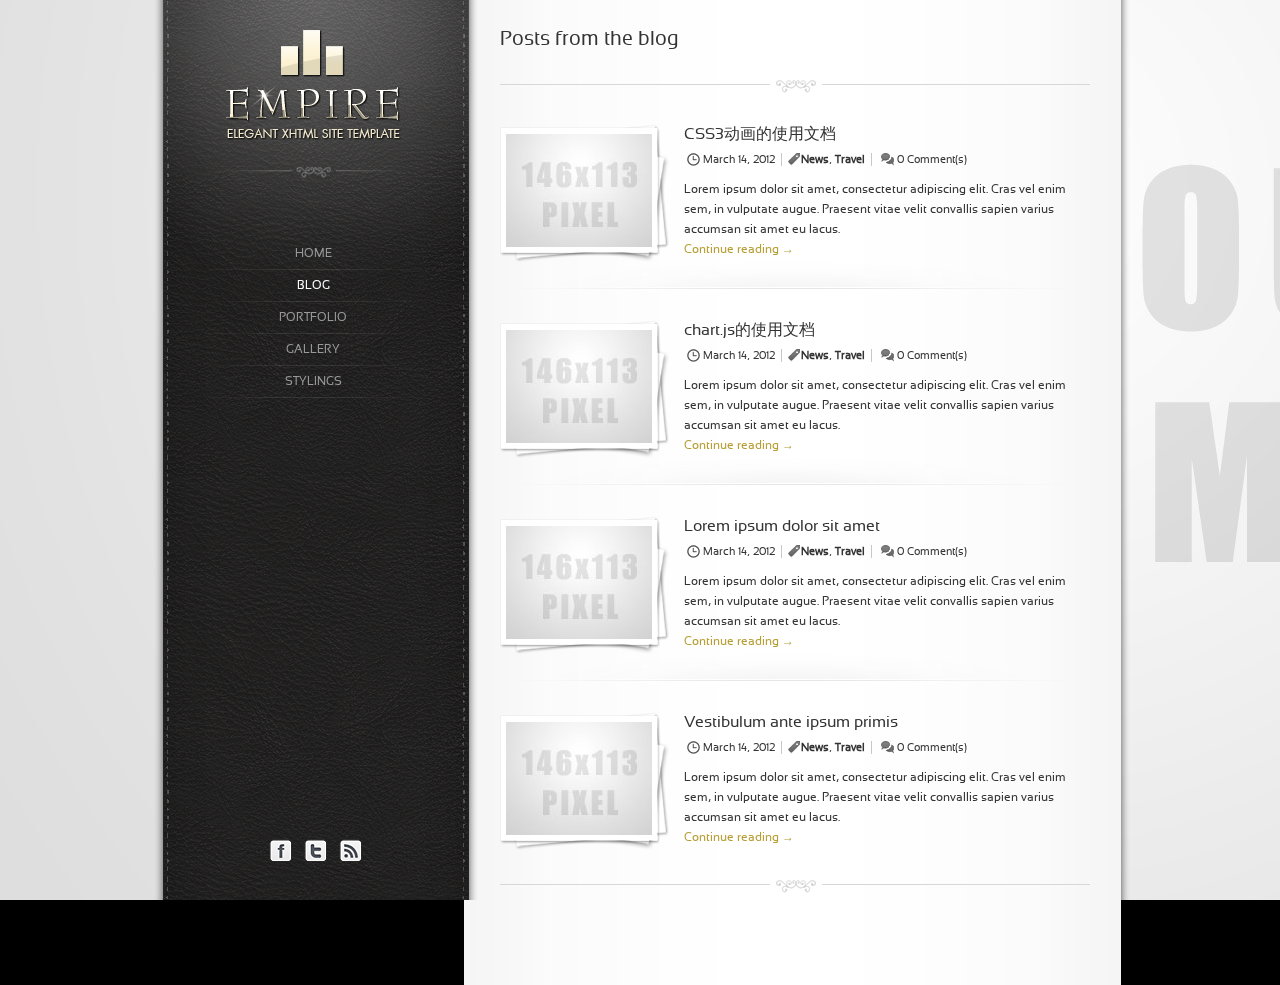
==== blog-1.html @ ed9f3656 "myblog201701" ====
<!DOCTYPE html PUBLIC "-//W3C//DTD XHTML 1.0 Strict//EN"
"http://www.w3.org/TR/xhtml1/DTD/xhtml1-strict.dtd">
<html xmlns="http://www.w3.org/1999/xhtml">
<head>

	<title>Empire - XHTML Template</title>
	<meta http-equiv="Content-Type" content="text/html;charset=utf-8" />
	<meta name="description" content="Empire - XHTML Template" />

	<!-- CSS -->	
	<link href='fonts/sansation.css' rel="stylesheet" type="text/css" />	<!-- Get any font from here easily: http://www.google.com/webfonts -->	
	<link href="css/style.css" rel="stylesheet" type="text/css" />	
	<link href="fancybox/jquery.fancybox-1.3.4.css" rel="stylesheet" type="text/css" />
	<link href="css/nivo-slider.css" rel="stylesheet" type="text/css" />
	<link href="css/styler-farbtastic.css" rel="stylesheet" type="text/css" />
	
	<!-- UPDATE BROWSER WARNING IF IE 7 OR LOWER -->
	<!--[if lt IE 8]>
	<link href="css/stop_ie.css" rel="stylesheet" type="text/css" />
	<![endif]-->

	
	<!-- JAVASCRIPTS -->
	<script type="text/javascript" src="js/jquery.min.js"></script>	
	<script type="text/javascript" src="js/jquery-ui-1.8.17.custom.min.js"></script>			
	<script type="text/javascript" src="fancybox/jquery.fancybox-1.3.4.pack.js"></script>	
	<script type="text/javascript" src="js/jquery.nivo.slider.js"></script>			
	<script type="text/javascript" src="js/jquery.bgslider.js"></script>
	<script type="text/javascript" src="js/preloader.js"></script>
	<script type="text/javascript" src="js/farbtastic.js"></script>
	<script type="text/javascript" src="js/basic.js"></script>
	<script type="text/javascript" src="js/styler.js"></script>
	<script type="text/javascript" src="js/contact_form.js"></script>
		
		
</head>
<body>
	
	<!-- DISPLAY MESSAGE IF JAVA IS TURNED OFF -->
	<noscript>		
		<div id="notification">Please turn on javascript in your browser for the maximum experience!</div>
	</noscript>

	<!-- DISPLAY THIS MESSAGE IF USER'S BROWSER IS IE7 OR LOWER -->
	<div id="ie_warning"><img src="images/warning.png" alt="" /><br /><strong>Your browser is out of date!</strong><br /><br />This website uses the latest web technologies so it requires an up-to-date, fast browser!<br />Try <a href="http://www.mozilla.org/en-US/firefox/new/?from=getfirefox">Firefox</a> or <a href="https://www.google.com/chrome">Chrome</a>!</div>





	<!-- SITE WRAPPER -->
	<div id="wrapper">
	
		<!-- PAGE WITH CONTENTS -->
		<div id="page">
			<div id="content">
			
				
				<h1>Posts from the blog</h1>
				
				<div class="hr"></div>
				
				<!-- BLOG POSTS WITH SMALL THUMBS -->
				<ul id="blog-small">			
					<li> 
						<div class="blog-small-image">
							<a href="post.html"><span class="imghover_small_blog"></span><img src="images/post1.jpg" alt="" /></a>
						</div>				
						<div class="blog-small-text">
							<h1><a href="libs/CSS3动画.html">CSS3动画的使用文档</a></h1>

							<p class="blog-info">&nbsp;<img src="images/icon-time.png" alt="" />&nbsp;March 14, 2012&nbsp; 
								<img src="images/sep.gif" alt="" />&nbsp;&nbsp;<img src="images/icon-category.png" alt="" /><a href="#">News</a>, <a href="#">Travel</a>&nbsp;&nbsp;<img src="images/sep.gif" alt="" />&nbsp;&nbsp;
								<img src="images/icon-comment.png" alt="" />&nbsp;0 Comment(s)
							</p>
							
							<p class="blog-small-excerpt">Lorem ipsum dolor sit amet, consectetur adipiscing elit. Cras vel enim sem, in vulputate augue. Praesent vitae velit convallis sapien varius accumsan sit amet eu lacus.  <br /><a href="libs/CSS3动画.html" class="read_more">Continue reading &rarr;</a></p>						
						</div>
					</li>				
					<!-- POST SEPARATOR -->
					<li class="blog-small-sep"></li>

				
					<li> 
						<div class="blog-small-image">
							<a href="post.html"><span class="imghover_small_blog"></span><img src="images/post1.jpg" alt="" /></a>
						</div>				
						<div class="blog-small-text">
							<h1><a href="libs/chartJS使用文档.html">chart.js的使用文档</a></h1>

							<p class="blog-info">&nbsp;<img src="images/icon-time.png" alt="" />&nbsp;March 14, 2012&nbsp; 
								<img src="images/sep.gif" alt="" />&nbsp;&nbsp;<img src="images/icon-category.png" alt="" /><a href="#">News</a>, <a href="#">Travel</a>&nbsp;&nbsp;<img src="images/sep.gif" alt="" />&nbsp;&nbsp;
								<img src="images/icon-comment.png" alt="" />&nbsp;0 Comment(s)
							</p>
							
							<p class="blog-small-excerpt">Lorem ipsum dolor sit amet, consectetur adipiscing elit. Cras vel enim sem, in vulputate augue. Praesent vitae velit convallis sapien varius accumsan sit amet eu lacus. <br /><a href="libs/chartJS使用文档.html" class="read_more">Continue reading &rarr;</a></p>						
						</div>
					</li>				
					<!-- POST SEPARATOR -->
					<li class="blog-small-sep"></li>
					
					
					<li> 
						<div class="blog-small-image">
							<a href="post.html"><span class="imghover_small_blog"></span><img src="images/post1.jpg" alt="" /></a>
						</div>				
						<div class="blog-small-text">
							<h1><a href="post.html">Lorem ipsum dolor sit amet</a></h1>

							<p class="blog-info">&nbsp;<img src="images/icon-time.png" alt="" />&nbsp;March 14, 2012&nbsp; 
								<img src="images/sep.gif" alt="" />&nbsp;&nbsp;<img src="images/icon-category.png" alt="" /><a href="#">News</a>, <a href="#">Travel</a>&nbsp;&nbsp;<img src="images/sep.gif" alt="" />&nbsp;&nbsp;
								<img src="images/icon-comment.png" alt="" />&nbsp;0 Comment(s)
							</p>
							
							<p class="blog-small-excerpt">Lorem ipsum dolor sit amet, consectetur adipiscing elit. Cras vel enim sem, in vulputate augue. Praesent vitae velit convallis sapien varius accumsan sit amet eu lacus.  <br /><a href="post.html" class="read_more">Continue reading &rarr;</a></p>						
						</div>
					</li>				
					<!-- POST SEPARATOR -->
					<li class="blog-small-sep"></li>
					
					
					<li> 
						<div class="blog-small-image">
							<a href="post.html"><span class="imghover_small_blog"></span><img src="images/post1.jpg" alt="" /></a>
						</div>				
						<div class="blog-small-text">
							<h1><a href="post.html">Vestibulum ante ipsum primis</a></h1>

							<p class="blog-info">&nbsp;<img src="images/icon-time.png" alt="" />&nbsp;March 14, 2012&nbsp; 
								<img src="images/sep.gif" alt="" />&nbsp;&nbsp;<img src="images/icon-category.png" alt="" /><a href="#">News</a>, <a href="#">Travel</a>&nbsp;&nbsp;<img src="images/sep.gif" alt="" />&nbsp;&nbsp;
								<img src="images/icon-comment.png" alt="" />&nbsp;0 Comment(s)
							</p>
							
							<p class="blog-small-excerpt">Lorem ipsum dolor sit amet, consectetur adipiscing elit. Cras vel enim sem, in vulputate augue. Praesent vitae velit convallis sapien varius accumsan sit amet eu lacus.  <br /><a href="post.html" class="read_more">Continue reading &rarr;</a></p>						
						</div>
					</li>								
				</ul><!-- #blog-small ends -->
			
				<div class="hr"></div>
			
			
			
			
			</div><!-- #content ends -->	
		</div><!-- #page ends -->
			
		
		<!-- SIDEBAR -->
		<div id="sidebar">	
			<div id="sidebar-color"></div>		<!-- SIDEBAR COLOR LAYER -->
			<div id="sidebar-border"></div>		<!-- SIDEBAR BORDER LAYER -->
			<div id="sidebar-light"></div>		<!-- SIDEBAR RADIAL GRADIENT LIGHT LAYER -->
			<div id="sidebar-texture"></div>	<!-- SIDEBAR TEXTURE LAYER -->
			
			<!-- SIDEBAR CONTENT LAYER -->
			<div id="sidebar-content">	
			
				<!-- LOGO -->
				<div id="logo">
					<a href="index.html"><img src="images/logo.png" alt="" /></a>
				</div>
					
				<!-- MENU -->
				<ul id="menu">
					<li><a href="index.html">HOME</a></li>
					<li class="current"><a href="blog-1.html">BLOG</a>
						<ul>
							<li><a href="blog-1.html">BLOG STYLE #1</a></li>
							<li><a href="blog-2.html">BLOG STYLE #2</a></li>
						</ul>
					</li>
					<li><a href="portfolio-3c.html">PORTFOLIO</a>
						<ul>
							<li><a href="portfolio-3c.html">PORTFOLIO &#8211; 3 COLUMNS</a></li>
							<li><a href="portfolio-2c.html">PORTFOLIO &#8211; 2 COLUMNS</a></li>							
						</ul>
					</li>
					<li><a href="gallery.html">GALLERY</a></li>
					<li><a href="#">STYLINGS</a>
						<ul>
							<li><a href="stylings-texts.html">TEXTS</a></li>
							<li><a href="stylings-table_columns.html">TABLE &#038; COLUMNS</a></li>
							<li><a href="stylings-tabs_toggles.html">TABS, TOGGLES &#038; CAROUSEL</a></li>
							<li><a href="stylings-images_videos.html">IMAGES &#038; VIDEOS</a></li>
							<li><a href="stylings-contact_buttons.html">CONTACT FORM &#038; BUTTONS</a></li>
						</ul>
					</li>
				</ul>
						
			</div><!-- #sidebar-content ends -->	

			<!-- SOCIAL ICONS ON SIDEBAR'S BOTTOM PART -->
			<ul id="sidebar-bottom">			
				<li><a href="#"><img src="images/sidebar_icons/facebook.png" alt="" /></a></li>
				<li><a href="#"><img src="images/sidebar_icons/twitter.png" alt="" /></a></li>
				<li><a href="#"><img src="images/sidebar_icons/rss.png" alt="" /></a></li>
			</ul>
			
			
		</div><!-- #sidebar ends -->			
					
	</div><!-- #wrapper ends -->

	
	<!-- BACKGROUND SLIDER -->
	<div id="bg_slider">	
		<img src="images/bgslider-1.jpg" alt="" />
	</div>


</body>
</html>
---- fonts/sansation.css ----
@font-face {
    font-family: 'Sansation';
    src: url('Sansation_Regular-webfont.eot');
    src: url('Sansation_Regular-webfont.eot?iefix') format('eot'),
         url('Sansation_Regular-webfont.woff') format('woff'),
         url('Sansation_Regular-webfont.ttf') format('truetype'),
         url('Sansation_Regular-webfont.svg#webfontS2K4V4Bt') format('svg');
    font-weight: normal;
    font-style: normal;
}
---- css/style.css ----
@import 'reset.css';


/* BASIC ELEMENT STYLINGS */

body,html {
	padding: 0px;
	margin: 0px auto;
	text-align: center;
	font-family: 'Sansation', Arial;
	font-size: 12px;
	line-height: 20px;	
	background-color: #000;
	color: #333333;
	width: 100%;
	height: 100%;	
}


h1 {	
	float: left;
	font-size: 20px;	
	text-align: left;
	width: 100%;
	font-weight: normal;
	clear: left;
}

h2 {
	clear: left;
	float: left;
	font-size: 18px;	
	text-align: left;
	width: 100%;
	font-weight: normal;	
}

h3 {
	clear: left;
	font-weight: normal;
	float: left;
	font-size: 16px;	
	text-align: left;
	width: 100%;
}

h4 {
	clear: left;
	font-weight: normal;
	float: left;
	font-size: 15px;	
	text-align: left;
	width: 100%;
}

h5 {
	clear: left;
	font-weight: normal;
	float: left;
	font-size: 14px;	
	text-align: left;
	width: 100%;
}

h6 {
	clear: left;
	float: left;
	font-size: 13px;	
	text-align: left;
	width: 100%;
}


a{
	color: #333333;	
	font-weight: bold;
}
a:link {text-decoration: none;}
a:visited {text-decoration: none;}
a:active {text-decoration: none;}
a:hover {
	text-decoration: none;
	color: #b69d31;
}


table {
	width: 100%;
}

td{
	padding: 4px;
	line-height: 20px;
}

.copyrights{text-indent:-9999px;height:0;line-height:0;font-size:0;overflow:hidden;}
.image, #content iframe {
	float: left;
	border: 1px solid #ddd;
	margin-right: 15px;
	padding: 4px;
	background-color: #fff;
}


blockquote{	
	width: 90%;		
	float: left;		
	padding: 0px;
	margin: 0px;
	padding: 0px;
	padding-left: 40px;	
	margin-left: 10px;	
	margin-right: 10px;	
	font-size: 14px;	
	background-image: url('../images/quote.png');
	background-repeat: no-repeat;
	background-position: 0px 5px;		
}

#content blockquote p{	
	margin: 0px;
	margin-bottom: 15px;
}


code {
	line-height: 20px;
	width: 570px;
	border: 1px solid #ccc;	
	float: left;
	background-image: url('../images/code_bg.gif');
	padding-left: 10px;
	padding-right: 10px;		
	margin-bottom: 30px;	
	margin-top: 15px;
}

pre {
	line-height: 20px;
	width: 606px;
	border: 1px solid #ccc;	
	float: left;	
	padding-left: 10px;
	padding-right: 10px;
	padding-top: 20px;
	padding-bottom: 20px;
	margin-bottom: 20px;
	margin-right: 40px;
	margin-top: 20px;

}


/* TABLE */


.table table {	
	font-size: 12px;
	clear: left;	
	width: 100%;
	background-image: url('../images/table_bg.gif');
	background-repeat: repeat-x;
	background-color: #f9f2e4;
	background-position: 0px 30px;
	margin-bottom: 30px;
}

.table th {
	background-color: #fff;	
	height: 32px;
	vertical-align: middle;	
	text-align: center;	
}

.table thead{
	border: 2px solid #dedede;
}

.table tr {		
	padding-left: 10px;
	padding-right: 10px;
	border-bottom: 1px solid #fff;
}

.table tbody {
	border: 2px solid #dedede;
	
}

.table tr:hover {
	background-color: #fbf9f4;
}

.table td {	
	height: 27px;
	vertical-align: middle;
	text-align: center;
	
}




/* TEXTS */

.dropcap {
	font-size: 38px;
	font-weight:  bold;
	float: left;
	margin-top: 10px;
	margin-right: 6px;
}


#content .alignright, .align_right {
	float: right;
}
blockquote.align_right, blockquote.align_left{
	width: 190px;
}

#content .alignleft, .align_left {
	float: left;
}

#content .align_center {
	margin-left:auto;
	margin-right:auto;
}

#content .justify{
	text-align: justify;
}


.read_more{
	color: #b69d31;
	font-weight: normal;
}



/* LISTS */


.list1 {
	float: left;
	margin-right: 30px;	
	
}
.list1 li {
	background-image: url('../images/list1-bullet.gif');
	background-repeat: no-repeat;
	background-position: left center;
	padding-left: 10px;		
	margin: 0px;
	line-height: 30px;
}
.list2 {
	float: left;
	margin-right: 30px;
}
.list2 li {
	background-image: url('../images/list2-bullet.png');
	background-repeat: no-repeat;
	background-position: left center;
	padding-left: 10px;
	margin: 0px;
	line-height: 30px;
}
.list3 {
	float: left;
	margin-right: 30px;
}
.list3 li {
	background-image: url('../images/list3-bullet.png');
	background-repeat: no-repeat;
	background-position: left bottom;
	padding-left: 10px;
	margin: 0px;
	line-height: 30px;
	padding-right: 10px;
}
.list4 {
	float: left;
	margin-right: 30px;
}
.list4 li {
	background-image: url('../images/list-bullet.png');
	background-repeat: no-repeat;
	background-position: 0px 4px;
	padding-left: 20px;
	margin: 0px;
}

#content .list_num{
	float: left;	
	clear: left;
	list-style-type: none;
	width: 620px;
	margin-bottom: 30px;
}
#content .list_num li{
	width: 176px;
	float: left;
	clear: none;
	margin-right: 30px;
	text-align: justify;
}
#content .list_num .last{
	margin-right: 0px;
}
#content .list_num li span{
	float: left;
	width: 34px;
	height: 34px;
	background-image: url('../images/list_num_bg.png');
	background-repeat: no-repeat;
	background-position: 0px 0px;
	text-align: center;
	line-height: 34px;
	font-size: 20px;
	color: #fff;
	margin-right: 5px;
}




/* VIDEO PLAYER */

.video_player{
	float: left;	
	border: 1px solid #cfcfcf;	
	background-color: #fff;
	padding: 4px;
}

object{
	margin: 0px;
	padding: 0px;
	vertical-align: bottom; 
}



/* HORIZONTAL LINES*/ 

.hr {
	width: 100%;
	float: left;
	clear: left;
	height: 15px;
	background-image: url('../images/horizontal_ruler.png');	
	background-position: top center;
	background-repeat: no-repeat;
	margin-bottom: 30px;
	margin-top: 30px;
}

.hr2{
	width: 100%;
	float: left;
	clear: left;
	height: 1px;
	background-image: url('../images/hr2.gif');	
	background-position: top center;
	background-repeat: repeat-x;
	margin-bottom: 30px;
	margin-top: 30px;
}


/* VERTICAL SPACE */

.vspace {
	float: left;
	clear: left;
	width: 100%;
	height: 30px;
}




/* JAVASCRIPT FALLBACK */

#notification {
	float: left;
	left: 0px;
	top: 0px;
	height: 35px;
	width: 100%;
	text-align: center;
	position: absolute;
	z-index: 20;
	background-color: #fff1ba;
	font-size: 12px;
	color: #000;	
	font-weight: bold;
	line-height: 35px;
	z-index: 100;
}



/* WARNING FOR IE7 OR LOWER */

#ie_warning{
	display: none;
	width: 100%;
	top: 350px;
	left: 0px;
	vertical-align: middle;
	text-align: center;
	margin: 0px auto;
	color: #333;
	font-size: 13px;
	position: fixed;
}



/*  MENU */


#sidebar #sidebar-content #menu {				
	margin: 0px auto;
	width: 100%;	
	z-index: 30;
	margin-top: 60px;	
	float: left;
}


#sidebar #sidebar-content #menu li {	
	line-height: 32px;	
	text-align: center;
	width: 100%;
	background-image: url('../images/menu_li.png');
	background-repeat: no-repeat;
	background-position: bottom center;
	clear: left;
	float: left;	
	color: #999999;	
}

#sidebar #sidebar-content #menu li a, #sidebar #sidebar-content #menu .current ul li a {		
	font-size: 12px;
	font-weight: normal;
	display: block;
	color: #999999;	
}

#sidebar #sidebar-content #menu li:hover{
	background-image: url('../images/menu_li_hover.png');
}

#sidebar #sidebar-content #menu li a:hover, #sidebar #sidebar-content #menu  .current a, #sidebar #sidebar-content #menu li ul li a:hover{
	color: #ffffff; 
}

#sidebar #sidebar-content #menu li ul{
	display: none;
}

#sidebar #sidebar-content #menu li ul li{
	background-image: url('../images/menu_subli.png');
}

#sidebar #sidebar-content #menu li ul li a{
	font-size: 11px;
}






/* NIVO SLIDER */

.slider-nivo-holder{
	float: left;
	width: 590px;
	height: 220px;
	background-image: url('../images/nivo-slider-bg.gif');
	background-repeat: no-repeat;			
	margin-bottom: 30px;
	overflow: hidden;
	position: relative;
}



#slider-nivo{
	position: relative;
	float: left;
	width: 582px;	
	height: 212px;	
	background-image: url('../images/loading.gif');
	background-repeat: no-repeat;
	background-position: center center;	
	z-index: 98;		
	margin-left: 4px;
	margin-top: 4px;
}

#slider-nivo img{
	width: 582px;
	height: 212px;
}




/* BACKGROUND SLIDER */


#bg_slider{
	width: 100%;
	height: 100%;
	position: fixed;	
	top: 0px;
	left: 0px;
	z-index: 0;	
	overflow: hidden;
	background-color: transparent;
	background-attachment: fixed;	
	background-position: top center;
	background-repeat: no-repeat;	
}

#bg_slider .bg_slider-img{
	background-attachment: fixed;	
	background-position: top center;
	background-repeat: no-repeat;
	background-color: transparent;
	width: 100%;
	height: 100%;	
	top: 0px;
	left: 0px;
	position: absolute;
}




/* SIDEBAR */

#logo {				
	text-align: center;
	margin: 0px auto;
	width: 100%;
	padding-bottom: 30px;
	background-image: url('../images/sidebar-hsep.png');
	background-repeat: no-repeat;
	background-position: bottom center;
	background-color: transparent;
}


#wrapper{
	width: 980px;
	height: 100%;
	min-height: 100%;
	margin: 0px auto;	
	z-index: 1;	
}



#sidebar{
	position: fixed;
	width: 328px;
	height: 100%;
	min-height: 100%;
	background-image: url('../images/sidebar-bg.png');
	background-repeat: repeat-y;
	background-color: transparent;
	background-position: top right;
	float: left;
	z-index: 11;
}

#sidebar-color{
	width: 306px;
	height: 100%;
	position: fixed;
	float: left;
	z-index: 12;
	background-color: #222222;
	margin-left: 13px;
}

#sidebar-border{
	width: 306px;
	height: 100%;
	position: fixed;
	float: left;
	z-index: 13;
	background-image: url('../images/sidebar-border.png');
	background-repeat: repeat-y;	
	margin-left: 13px;
}


#sidebar-light{
	width: 306px;
	height: 100%;
	position: fixed;
	float: left;
	z-index: 14;
	background-image: url('../images/sidebar-light.png');
	background-repeat: no-repeat;
	background-position: top center;
	margin-left: 13px;
}


#sidebar-texture{
	width: 306px;
	height: 100%;
	position: fixed;
	float: left;
	z-index: 15;
	background-image: url('../images/sidebar-texture-leather.png');
	background-repeat: repeat-y;	
	margin-left: 13px;
}


#sidebar-content{
	position: absolute;
	z-index: 16;
	width: 246px;
	float: left;
	margin-left: 40px;
	margin-top: 30px;
}



#sidebar-bottom{
	float: left;
	clear: left;
	width: 306px;
	position: absolute;	
	z-index: 17;	
	margin-left: 13px;
	bottom: 30px;	
}
#sidebar-bottom li {
	display: inline;
	margin-right: 4px;
	margin-left: 4px;
}

#copyright{
	float: left;
	clear: left;
	width: 306px;	
	margin-left: 13px;
	position: absolute;	
	z-index: 17;	
	text-align: center;
	bottom: 10px;	
	color: #999;
}

#copyright a{
	color: #F1EDC2;
}



/* PAGE */

#page {
	position: relative;
	width: 666px;
	min-height: 100%;
	float: right;
	background-color: transparent;	
	z-index: 1;	
	background-image: url('../images/page-bg.png');
	background-repeat: repeat-y;	
	background-position: top right;
}


#content{
	float: right;
	width: 590px;		
	margin-top: 30px;
	margin-right: 40px;
	padding-bottom: 60px;
	text-align: left;
}


#content p{
	clear: none;	
	margin-bottom: 30px;
}

#content ol{		
	clear: left;
	list-style-position: inside;
	list-style-type: decimal;
}

#content ol li{	
	width: 100%;
}

#content .bullets{
	list-style-position: inside;
	list-style-type: square;
}




/* SINGLE POST */


#page #content .blog-post-info{
	float: left;
	width: 590px;		
	text-align: left;
	padding: 0px;
	margin: 0px;
	height: 22px;
	line-height: 22px;
	margin-top: -15px;
	margin-bottom: -15px;
}

#page #content .blog-post-info img {
	vertical-align: middle;
	margin-top: -1px;
}

#page #content .full{
	width: 100%;
}


/* BLOG - SMALL THUMBS */

#blog-small {
	float: left;	
}
#blog-small li {
	float: left;
	clear: left;
	width: 590px;
	margin: 0px;
	padding: 0px;	
}

.blog-small-text h1 {
	font-size: 16px;
	margin-bottom: 5px;
}

.blog-small-text h1 a{
	font-weight: normal;
}


.blog-small-image {
	width: 163px;
	height: 128px;
	float: left;
	margin-right: 15px;
	padding-left: 6px;
	padding-top: 9px;
	background-image: url('../images/blog_small_pic.png');	
}

.blog-small-image img {
	float: left;
	border: 0px;
	
	width: 146px;
	height: 113px;
}

.blog-small-text {
	float: left;
	width: 406px;	
}

#page #content .blog-small-excerpt{
	width: 100%;
	float: left;
	padding: 0px;
	margin: 0px;	
}


#page #content .blog-small-sep {	
	height: 29px;
	width: 585px;
	background-image: url('../images/blog_small_sep.png');
	background-position: center center;
	background-repeat: no-repeat;
	float: left;
	clear: left;	
	margin-bottom: 30px;
}



.post_separator {	
	margin-bottom: 30px;
	height: 25px;
	width: 100%;
	background-image: url('../images/hr2.gif');
	background-position: center bottom;
	background-repeat: repeat-x;
	float: left;
	clear: left;	
}

.post_separator a {
	font-size: 11px;
	float: right;
	font-weight: normal;	
}


#blog-small .blog-info{
	float: left;
	width: 406px;
	height: 20px;	
	line-height: 20px;	
	text-align: left;
	padding: 0px;
	margin: 0px;
	margin-bottom: 10px;
	font-size: 11px;	
}

#blog-small .blog-info img {
	margin-top: -1px;
	vertical-align: middle;
}




/* BLOG - MEDIUM THUMBS */


.blog-medium {
	float: left;	
	width: 620px;
	clear: left;	
	overflow: hidden;	
}
.blog-medium li {
	float: left;		
	width: 280px;	
	padding: 0px;
	margin: 0px;	
	margin-right: 30px;	
	margin-bottom: 30px;
}


.blog-medium-text h1 {
	font-size: 16px;
	margin-bottom: 0px;
}

.blog-medium-image {
	width: 276px;
	height: 141px;
	float: left;
	padding-left: 4px;
	padding-top: 4px;
	background-image: url('../images/blog_medium_pic.png');
}

.blog-medium-image img {
	float: left;
	border: 0px;	
	width: 272px;
	height: 128px;
}

.blog-medium-text {
	float: left;
	clear: left;
	width: 280px;			
}

#content .blog-medium  .blog-medium-excerpt{
	width: 280px;
	float: left;
	clear: left;
	padding: 0px;
	margin: 0px;
	text-align: justify;
	margin-top: 15px;
	margin-bottom: 5px;
	padding-bottom: 5px;	
	border-bottom: 1px solid #d5d5d5;		
}


#page #content .blog-medium .blog-info{
	float: left;
	width: 280px;
	text-align: left;
	padding: 0px;
	margin: 0px;
	font-size: 11px;	
	height: 20px;
	line-height: 20px;
}

#content .blog-medium .blog-info img {
	margin-right: 4px; 
	margin-left: 4px; 	
	vertical-align: middle;
	margin-top: -1px;
}







/* PORTFOLIO */ 


.pf_categories{
	float: left;
	width: 100%;
	margin-bottom: 30px;
	margin-top: -15px;
}
.pf_categories li {
	float: left;
	line-height: 24px;
}

.pf_categories li a {
	font-weight: normal;	
	padding-left: 15px;
	padding-right: 15px;
	display: block;
}

.pf_categories li a:hover {
	background-color: #ededed;
}

.pf_categories .active a{
	background-color: #ededed;
}





/* PORTFOLIO 3 COLS*/

.portfolio-3c {
	width: 620px;
	float: left;
	clear: left;		
	overflow: hidden;
	margin-bottom: -30px;
}
.portfolio-3c li {
	float: left;
	margin-right: 30px;
	margin-bottom: 30px;
	width: 176px;	
}

.portfolio-3c .thumb{
	width: 172px;
	height: 140px;
	float: left;
	margin-bottom: 10px;	
	background-image: url('../images/portfolio-3c-bg.png');	
	padding-left: 4px;
	padding-top: 4px;
}

.portfolio-3c  img {
	float: left;
	width: 168px;
	height: 128px;
}

#content .portfolio-3c p {
	float: left;
	width: 176px;
	text-align: justify;
	margin-top: 15px;	
	margin-bottom: 0px;
}

#content .portfolio-3c h1 {
	width: 176px;	
	font-size: 16px;	
	float: left;
	margin-bottom: 0px;
	background-image: none;
	line-height: 20px;
	height: auto;
}



/* PORTFOLIO 2 COLS*/

.portfolio-2c {
	width: 620px;
	float: left;
	clear: left;		
	overflow: hidden;
	margin-bottom: -30px;
}
.portfolio-2c li {
	float: left;
	margin-right: 30px;
	margin-bottom: 30px;
	width: 280px;	
}

.portfolio-2c .thumb{
	width: 276px;
	height: 141px;
	float: left;
	margin-bottom: 10px;	
	background-image: url('../images/portfolio-2c-bg.png');	
	padding-left: 4px;
	padding-top: 4px;
}

.portfolio-2c  img {
	float: left;
	width: 272px;
	height: 128px;
}

.portfolio-2c h1 {
	width: 280px;	
	font-size: 16px;	
	float: left;
	margin-bottom: 0px;
	background-image: none;
	line-height: 20px;
	height: auto;
}
#content .portfolio-2c p {
	float: left;
	width: 280px;
	text-align: justify;
	margin-top: 15px;	
	margin-bottom: 0px;
}




/* GALLERY */


.galleries {
	float: left;
	width: 620px;			
}

.galleries li  {
	width: 172px;
	height: 140px;
	float: left;	
	background-image: url('../images/portfolio-3c-bg.png');	
	padding-left: 4px;
	padding-top: 4px;
	margin-right: 30px;	
	margin-bottom: 25px;	
}

.galleries li img {
	float: left;	
	width: 168px;
	height: 128px;
}

.galleries li  h1 {
	width: 176px;	
	font-size: 16px;	
	float: left;
	margin-bottom: 0px;
	margin-top: 15px;
	background-image: none;
	line-height: 20px;
	height: auto;
}







/* ARCHIVES */

.archives {
	float: left;
	width: 100%;	
	margin-top: -5px;
}

.archives li {
	clear: left;
	float: left;
	line-height: 30px;
	background-image: url('../images/widget_li_arrow.png');
	background-repeat: no-repeat;
	background-position: 0px 12px;
	padding-left: 10px;
	width: 95%;	
}

.archives li a {
	display: block;
}




/* POPULAR POSTS */

.posts_list {
	float: left; 
}

.posts_list li {
	float: left;
	clear: left;
	height: auto;	
}

.posts_list_excerpt{
	float: left;
	width: 106px;
}

.posts_list_pic {	
	background-image: url('../images/posts_w_pic_bg.png');
	width: 60px;
	height: 60px;
	float: left;
	margin-right: 10px;
}

.posts_list_pic:hover {
	background-image: none;
	background-color:  #ccc;
}

.posts_list_pic img {
	margin-left: 3px;
	margin-top: 3px;
	float: left;
	width: 54px;
	height: 54px;
}





/* COMMENTS */

.comments-avatar {
	margin-right: 15px;
	float: left;
	width: 64px;
	height: 64px;
	background-image: url('../images/avatar_bg.gif');
	padding-left: 4px;
	padding-top: 4px;
}
.comments-avatar img {
	float: left;
}	

.comments-text {		
	float: left;	
	width: 500px;
}


#comments-list {
	float: left;
	width: 590px;
	margin-top: 30px;	
	margin-bottom: -30px;
}

#comments-list li {
	float: left;	
	clear: left;				
	padding-bottom: 30px;	
}

#comments-list  li ul .comments-text{
	width: 470px;	
}

#comments-list li ul li {
	border: 0px;
	padding: 0px;
	margin-left: 30px;		
}



/* COMMENTS / RESPOND */

#respond {
	float: left;
	clear: left;
	margin-top: 30px;
}

#respond li{
	clear: left;
	float: left;
	margin-bottom: 15px;
}

#respond  label {
	float: left;		
	font-family: arial;
	height: 22px;
	line-height: 22px;
}

#respond  .comment-textinput {
	clear: left;	
	float: left;
	float: left;
	width: 200px;
	height: 22px;	
	padding-left: 5px;
	padding-right: 5px;	
	background-color: #ededed;
	background-repeat: no-repeat;
	border: 0px;
	margin-right: 10px;
	font-size: 12px;
	font-family: arial;
	color: #333333;
}

#respond .comment-textarea {
	clear: left;
	float: left;
	width: 590px;
	height: 90px;
	border: 0px;
	font-size: 12px;		
	background-color: #ededed;
	overflow: auto;
	font-family: arial;
	color: #777;
	line-height: 18px;
}

#respond  .required{
	color: red;
}

#respond .info{
	font-style: italic;
	color: #999;
}

#respond #submit_btn {
	float: left;
	height: 22px;
	width: 80px;	
	font-size: 12px;
	text-align: center;
	text-transform: uppercase;	
	cursor: pointer;	
	background-color: #000;			
	background-image: none;
	color:#fff;
	font-family: Arial;
	cursor: pointer;
	border: 0px;
}






/* FOOTER */

#footer_widget_area {
	width: 590px;
	margin: 0px auto;
	text-align: left;		
}

#footer_widget_area #first{
	float: left;
	width: 176px;	
	margin-right: 30px;
}

#footer_widget_area #second{
	float: left;
	width: 176px;	
	margin-right: 30px;
}

#footer_widget_area #third{
	float: left;
	width: 176px;	
	margin-right: 0px;
}

#footer_widget_area h3{
	margin-bottom: 30px;
	float: left;
}





/* FOOTER CONTACT FORM */

.contact_form {
	float: left;	
}

.contact_form  li {
	float: left;	
	margin-bottom: 10px;		
	clear: left;
}

.contact_form  input {
	float: left;		
	height: 21px;
	border: 0px;
	font-size: 11px;
	padding-left: 4px;
	padding-right: 4px;
	background-color: transparent;
	background-repeat: no-repeat;
	font-family: arial;
}

.contact_form  input {	
	width: 87px;
	background-image: url('../images/cf3-input.png');
}

.contact_form #ub_w_cf4 {
	float: left;		
	height: 21px;
	border: 0px;
	font-size: 11px;
	padding-left: 4px;
	padding-right: 4px;
	background-color: transparent;	
	text-transform: uppercase;
	letter-spacing: 1px;
}

.contact_form  #ub_w_cf4 {		
	width: 38px;
	background-image: url('../images/cf3-captcha.png');
}

.contact_form .send_button {	
	width: 46px;
	height: 22px;
	font-size: 11px;
	text-align: center;
	cursor: pointer;	
	background-color: #000;			
	background-image: none;
	color:#fff;
}


.contact_form  label {
	float: left;		
	margin-left: 10px;
	height: 20px;
	line-height: 22px;
	
}

.contact_form  img {
	border: 1px solid #999;
	float: left;
	margin-left: 6px;
}

.contact_form  textarea {	
	width: 168px;
	height: 92px;
	border: 0px;		
	line-height: 20px;
	overflow: auto;
	padding: 4px;
	background-repeat: no-repeat;	
	background-image: url('../images/cf3-textarea.png');
}

.contact_form .captcha {
	width: 40px;
	height: 20px;
	text-transform: uppercase;
	letter-spacing: 2px;
}



/* ON PAGE CONTACT FORM */

.page_contact_form {
	float: left;	
}

.page_contact_form  li {
	float: left;	
	margin-bottom: 15px;	
	width: 590px;
	clear: left;
}

.page_contact_form  input {
	float: left;		
	height: 22px;
	width: 300px;
	border: 0px;
	font-size: 12px;
	padding-left: 5px;
	padding-right: 5px;		
	background-color: #ededed;
	font-family: arial;
}

.page_contact_form  label {
	float: left;		
	margin-left: 10px;
	line-height: 22px;
}

.page_contact_form  img {
	border: 1px solid #333;
	float: left;
	margin-left: 6px;
}

.page_contact_form  textarea {
	width: 590px;
	height: 130px;
	border: 0px;			
	background-color: #ededed;
	overflow: auto;
}

.page_contact_form #cf4 {
	width: 50px;
	text-transform: uppercase;
	letter-spacing: 2px;
	background-color: #ededed;
}

.page_contact_form .send_button {
	width: 120px;
	height: 22px;			
	background-color: #000;			
	border: 0px;	
	cursor: pointer;
	color: #fff;	
	font-size: 12px;
	background-image: none;
}





/* IMAGES AND HOVERS */

.hidden {
	display: none;
}


.small_image {	
	width: 163px;
	height: 128px;
	float: left;
	padding-left: 6px;
	padding-top: 9px;
	background-image: url('../images/blog_small_pic.png');		
}
.small_image img,.small_image .preloader {
	border: 0px;	
	width: 146px;
	height: 113px;
}

.medium_image {
	width: 276px;
	height: 141px;
	float: left;
	padding-left: 4px;
	padding-top: 4px;
	background-image: url('../images/blog_medium_pic.png');
}
.medium_image img,.medium_image .preloader {
	border: 0px;
	width: 272px;
	height: 128px;
}

.large_image {
	width: 586px;
	height: 188px;
	float: left;
	padding-left: 4px;
	padding-top: 4px;
	background-image: url('../images/blog_large_pic.png');
}
.large_image img,.large_image .preloader {
	border: 0px;
	width: 582px;
	height: 173px;	
}



.imghover_small_blog {	
	position: absolute;	
	background-color: transparent;	
	background-repeat: no-repeat;
	background-position: center center;
	width: 146px;
	height: 113px;	
	display: block;
}



.imghover_medium_blog {	
	position: absolute;	
	background-color: transparent;	
	background-repeat: no-repeat;
	background-position: center center;
	width: 272px;
	height: 128px;
	float: left;	
	display: block;
}

.imghover_3c_pfolio {	
	position: absolute;		
	background-color: transparent;	
	background-repeat: no-repeat;
	background-position: center center;
	width: 168px;
	height: 128px;
	float: left;
	display: block;
}

.imghover_2c_pfolio {	
	position: absolute;		
	background-color: transparent;	
	background-repeat: no-repeat;
	background-position: center center;
	width: 272px;
	height: 128px;
	float: left;
	display: block;
}

.imghover_1c_pfolio {	
	position: absolute;	
	background-color: transparent;	
	background-repeat: no-repeat;
	background-position: center center;
	width: 374px;
	height: 172px;
	float: left;
	display: block;
}

.imghover_gallery{
	position: absolute;		
	background-color: transparent;	
	background-repeat: no-repeat;
	background-position: center center;
	width: 168px;
	height: 128px;
	float: left;
	display: block;
}


.imghover_small {	
	position: absolute;	
	background-color: transparent;	
	background-repeat: no-repeat;
	background-position: center center;
	width: 146px;
	height: 113px;
	float: left;	
	display: block;
}

.imghover_medium {	
	position: absolute;	
	background-color: transparent;	
	background-repeat: no-repeat;
	background-position: center center;
	width: 272px;
	height: 128px;
	float: left;
	display: block;
}
.imghover_large {	
	position: absolute;	
	background-color: transparent;	
	background-repeat: no-repeat;
	background-position: center center;
	width: 582px;
	height: 172px;
	float: left;
	display: block;
}








/* COLUMNS */ 

.one_half {
	float: left;	
	width: 280px;	
	display: block;		
	padding-right: 30px;	
}
.one_half_last{	
	padding-right: 0px;	
	float: left;	
	width: 280px;	
	display: block;			
}

.one_third {
	float: left;
	width: 176px;		
	padding-right: 30px;
	display: block;			
}

.one_third_last{	
	float: left;
	width: 176px;			
	display: block;		
	padding-right: 0px;	
}


.two_third {
	float: left;
	width: 382px;	
	display: block;	
	padding-right: 30px;	
}

.two_third_last{	
	float: left;
	width: 382px;	
	display: block;	
	padding-right: 0px;		
}







/* PURCHASE BUTTON */

#content .purchase_button p{
	margin: 0px;
	padding: 0px;
	margin-top: -4px;
}

.purchase_button{
	float: left;
	clear: left;				
	width: 100%;
}

.purchase_button p{
	float: left;	
	width: auto;
	max-width: 410px;
	margin-right: 30px;
	font-size: 16px;
	line-height: 24px;
}

.purchase_button a{
	float: right;	
	white-space: nowrap;
	background-image: url('../images/button-light.png');
	background-repeat: no-repeat;
	background-position: top center;
	padding-left: 20px;
	padding-right: 20px;	
	line-height: 40px;
	height: 40px;
	color: #fff;
	font-weight: normal;
	font-size: 14px;		
}

.purchase_button a:hover{
	background-image: none;
}

.purchase_button-gold{
	background-color: #d4af74;
}
.purchase_button-black{
	background-color: #4c4c4c;
}
.purchase_button-white{
	background-color: #fff;
}
.purchase_button-grey{
	background-color: #999999;
}
.purchase_button-blue{
	background-color: #363d97;
}
.purchase_button-pink{
	background-color: #eb93e0;
}
.purchase_button-green{
	background-color: #2a873e;
}
.purchase_button-orange{
	background-color: #f6a13c;
}
.purchase_button-red{
	background-color: #ab1919;
}
.purchase_button-purple{
	background-color: #8719ab;
}



/* ICON LIST */


.small_icons{	
	float: left;	
	width: 176px;
	margin-right: 30px;		
}
.small_icons img {
	float: left;
}
.small_icon-img{
	float: left;
	width: 28px;
	margin-right: 15px;
	height: 50px;
}
#content .small_icon-title{
	width: 133px;
	float: left;
	font-size: 14px;
	margin-bottom: 5px;	
}
.small_icon-text{
	width: 133px;
	float: left;
	text-align: justify;
	line-height: 18px;
	font-size: 12px;
}

.small_icons-last{
	float: left;	
	width: 176px;	
	margin-right: 0px;
}



/* BUTTONS */

.button-small,.button-medium,.button-large {
	float: left;	
	white-space: nowrap;
	background-image: url('../images/button-light.png');
	background-repeat: no-repeat;
	background-position: top center;	
	color: #fff;
	background-color: #4c4c4c;
	text-align: center;
}

.button-small:hover,.button-medium:hover,.button-large:hover{
	background-image: none;
}


.button-small{
	width: 100px;
	margin-right: 5px;
	padding-top: 5px;
	padding-bottom: 5px;
	padding-left: 10px;
	padding-right: 10px;
	font-weight: normal;
	font-size: 12px;
}
.button-small:hover{
	color: #fff;
}


.button-medium{
	margin-right: 5px;
	padding-top: 10px;
	padding-bottom: 10px;
	padding-left: 15px;
	padding-right: 15px;
	font-weight: normal;
	font-size: 14px;
}
.button-medium:hover{
	color: #fff;
}

.button-large{
	margin-right: 5px;
	padding-top: 15px;
	padding-bottom: 15px;
	padding-left: 30px;
	padding-right: 30px;
	font-size: 16px;
	font-weight: normal;
}
.button-large:hover{
	color: #fff;
}



/* TABS */

#tabs { float: left; clear: left; width: 98%; }
.ui-tabs { position: relative; } /* position: relative prevents IE scroll bug (element with position: relative inside container with overflow: auto appear as "fixed") */
.ui-tabs .ui-tabs-nav {  margin: 0; width: 100%; float: left; border-top: 1px solid #ddd; border-bottom: 1px solid #ddd; margin-bottom: 15px; }
.widget-area .ui-tabs .ui-tabs-nav li { list-style: none; float: left; position: relative; margin: 0px; border-bottom: 0 !important; padding: 0; white-space: nowrap; width: 33%; text-align: center; }
.ui-tabs .ui-tabs-nav li { list-style: none; float: left; position: relative; margin: 0px; border-bottom: 0 !important; padding: 0; white-space: nowrap; }
.ui-tabs .ui-tabs-nav li a { padding-left: 10px; padding-right: 10px; line-height: 35px; text-decoration: none; font-size: 11px;  text-align: center; }
.ui-tabs .ui-tabs-nav li.ui-tabs-selected { margin: 0px; padding: 0px; border-top: 3px solid #999; }
.ui-tabs .ui-tabs-nav li.ui-tabs-selected a, .ui-tabs .ui-tabs-nav li.ui-state-disabled a, .ui-tabs .ui-tabs-nav li.ui-state-processing a { cursor: text; line-height: 30px; }
.ui-tabs .ui-tabs-nav li a, .ui-tabs.ui-tabs-collapsible .ui-tabs-nav li.ui-tabs-selected a { cursor: pointer; } /* first selector in group seems obsolete, but required to overcome bug in Opera applying cursor: text overall if defined elsewhere... */
.ui-tabs .ui-tabs-panel { display: block; border-width: 0; padding: 0px; background: none; }
.ui-tabs .ui-tabs-hide { display: none !important; }
.ui-tabs .ui-widget-content { float: left; }




/* TOGGLES */

.toggle{
	float: left;
	clear: left;
	margin-bottom: 15px;
	padding-left: 20px;
	background-repeat: no-repeat;
	background-image: url('../images/icon-plus.png');
	background-position: 0px 3px;
	
}

.toggle_box {
	background-color:#fff;
	border: 1px solid #ddd;
	/* Rounder Corner */
	-moz-border-radius: 4px;
    -webkit-border-radius: 4px;
	-khtml-border-radius: 4px;
	overflow: hidden;
	width: 295px;
	clear: both;
	margin-bottom:10px;
}

.toggle_box .block {
	padding: 15px;
}

	
	

/* CAROUSEL (HORIZONTAL) */

#carousel { height: 1%; overflow:hidden; position: relative; padding: 0 0 10px; float: left; clear: left;  }
#carousel .viewport { float: left; width: 465px; height: 135px; overflow: hidden; position: relative; }
#carousel .buttons { background:url("../images/carousel-buttons.png") no-repeat scroll 0 0 transparent; display: block; margin: 50px 10px 0 0; background-position: 0 -38px; text-indent: -999em; float: left; width: 39px; height: 37px; overflow: hidden; position: relative; }
#carousel .next { background-position: 0 0; margin: 50px 0 0 10px; }
#carousel .disable { /*visibility: hidden;*/ }
#carousel .overview { list-style: none; position: absolute; width: 240px; left: 0 top: 0; }
#carousel .overview li{ float: left; margin: 0 30px 0 0; padding: 1px; height: 135px; width: 208px;}
#carousel .overview li img{ float: left; margin-right: 15px; width: 208px; height: 122px; border: 1px solid #ddd; padding: 4px; background-color: #fff;}





/* IMAGE PRELOADER */

.preloader {  
	background: url('../images/preloader.gif') center center no-repeat #fff;  
	display: inline-block;  	
}  



/* HOMEPAGE PRELOADER */

#hp_preloader {
	position: fixed;
	top: 0px;
	left: 0px;
	width: 100%;
	height: 100%;
	background-color: #fff;
	background-image: url('../images/loading.gif');
	background-repeat: no-repeat;
	background-position: center center;
	z-index: 1000;
}




/* STYLER FOR DEMO */ 

#styler{
	width: 214px;
	height: 355px;
	background-image: url('../images/styler_bg.png');
	position: fixed;
	left: -187px;
	top: 100px;
	z-index: 90;
	text-align: left;
	padding-left: 15px;
	padding-top: 30px;
}

#styler-button{
	width: 33px;
	height: 156px;
	position: absolute;
	z-index: 91;
	right: 10px;
	top: 25px;
}


#styler #texture{
	float: left;
	clear: left;	
	margin: 0px;
	padding: 0px;
	margin-bottom: 30px;
}

#styler #texture li{
	background-image: url('../images/styler-cb1.gif');
	background-position: 0px 10px;
	background-repeat: no-repeat;
	line-height: 26px;
	height: 26px;
	float: left;
	clear: left;
	padding-left: 15px;
}
#styler #texture li:hover{
	background-image: url('../images/styler-cb2.gif');
}

#styler #texture  #selected{
	background-image: url('../images/styler-cb2.gif');	
}
#styler #texture  #selected a{
	color: #cca247;
}

.styler-title{
	float: left;
	width: 100%;
	clear: left;
	margin-bottom: 15px;
}
---- css/styler-farbtastic.css ----
.farbtastic {
  position: relative;
  float: left;
}
.farbtastic * {
  position: absolute;
  cursor: crosshair;
}
.farbtastic, .farbtastic .wheel {
  width: 130px;
  height: 130px;
}
.farbtastic .color, .farbtastic .overlay {
  top: 31px;
  left: 31px;
  width: 68px;
  height: 68px;
}
.farbtastic .wheel {
  background: url(../images/farbtastic/wheel.png) no-repeat;
  width: 130px;
  height: 130px;
}

.farbtastic .overlay {
  background: url(../images/farbtastic/mask.png) no-repeat;
}
.farbtastic .marker {
  width: 17px;
  height: 17px;
  margin: -8px 0 0 -8px;
  overflow: hidden;
  background: url(../images/farbtastic/marker.png) no-repeat;
}
---- css/stop_ie.css ----
#wrapper, #bg_slider{
	display: none;
}

body,html{
	background-color: #fff;
}

#ie_warning{
	display: inline;
}
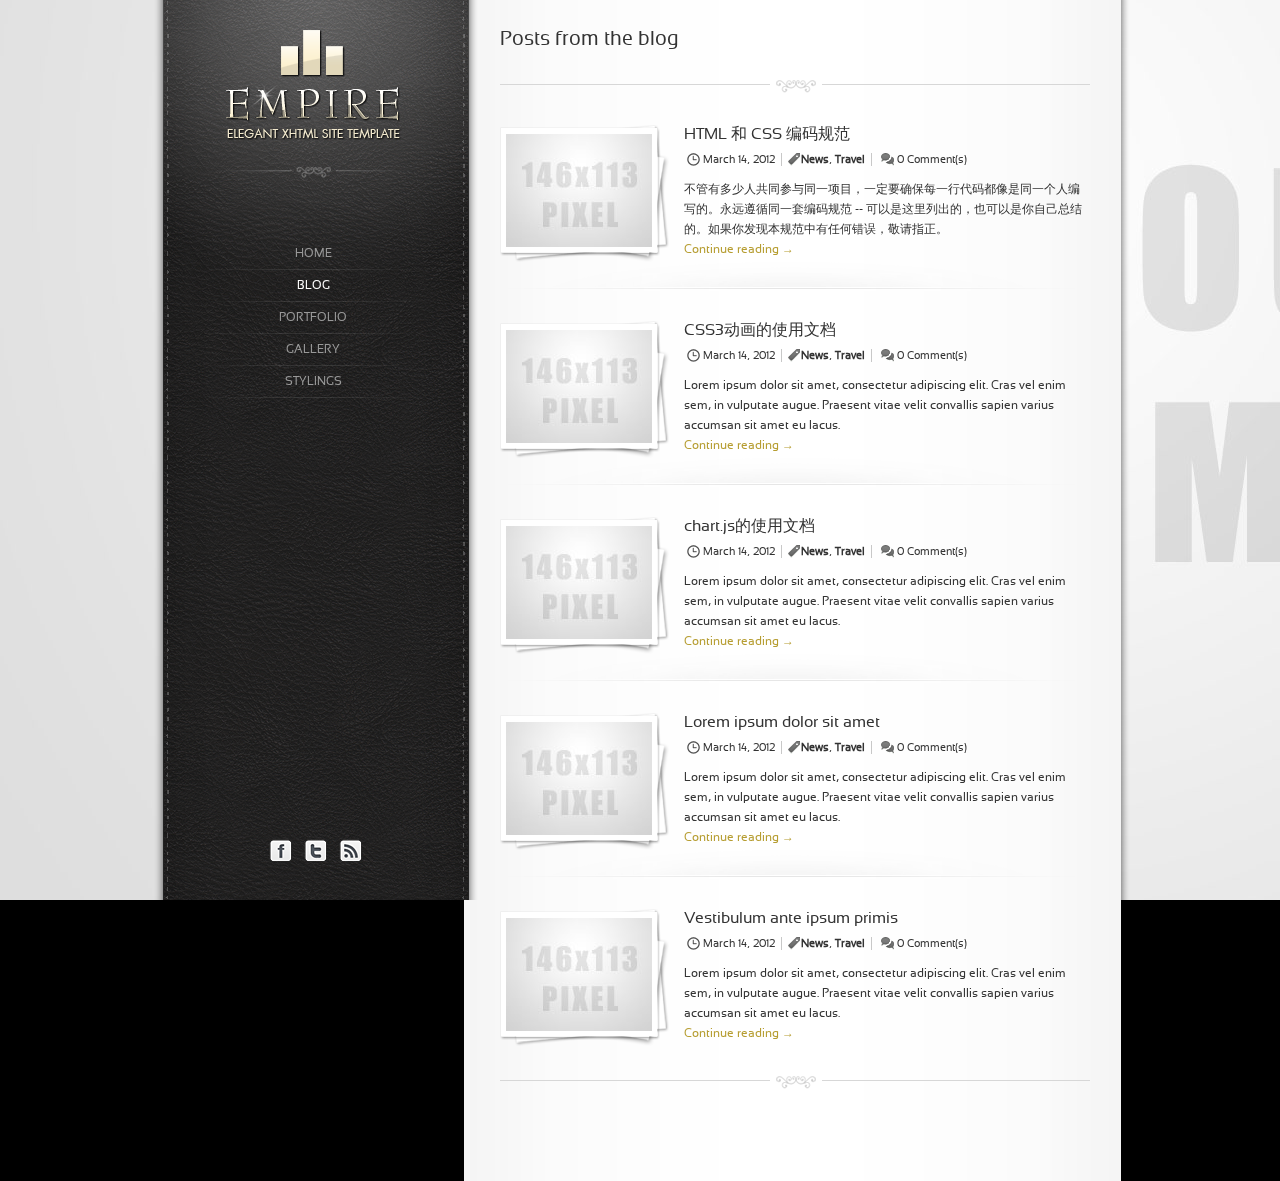
==== commit 1ff91d38: "17-01-13" ====
--- a/blog-1.html
+++ b/blog-1.html
@@ -61,7 +61,28 @@
 				<div class="hr"></div>
 				
 				<!-- BLOG POSTS WITH SMALL THUMBS -->
+
 				<ul id="blog-small">			
+
+
+					<li> 
+						<div class="blog-small-image">
+							<a href="libs/001/index.html"><span class="imghover_small_blog"></span><img src="images/post1.jpg" alt="" /></a>
+						</div>				
+						<div class="blog-small-text">
+							<h1><a href="libs/001/index.html">HTML 和 CSS 编码规范</a></h1>
+
+							<p class="blog-info">&nbsp;<img src="images/icon-time.png" alt="" />&nbsp;March 14, 2012&nbsp; 
+								<img src="images/sep.gif" alt="" />&nbsp;&nbsp;<img src="images/icon-category.png" alt="" /><a href="#">News</a>, <a href="#">Travel</a>&nbsp;&nbsp;<img src="images/sep.gif" alt="" />&nbsp;&nbsp;
+								<img src="images/icon-comment.png" alt="" />&nbsp;0 Comment(s)
+							</p>
+							
+							<p class="blog-small-excerpt">不管有多少人共同参与同一项目，一定要确保每一行代码都像是同一个人编写的。永远遵循同一套编码规范 -- 可以是这里列出的，也可以是你自己总结的。如果你发现本规范中有任何错误，敬请指正。 <br /><a href="libs/001/index.html" class="read_more">Continue reading &rarr;</a></p>						
+						</div>
+					</li>				
+					<!-- POST SEPARATOR -->
+					<li class="blog-small-sep"></li>
+
 					<li> 
 						<div class="blog-small-image">
 							<a href="post.html"><span class="imghover_small_blog"></span><img src="images/post1.jpg" alt="" /></a>
